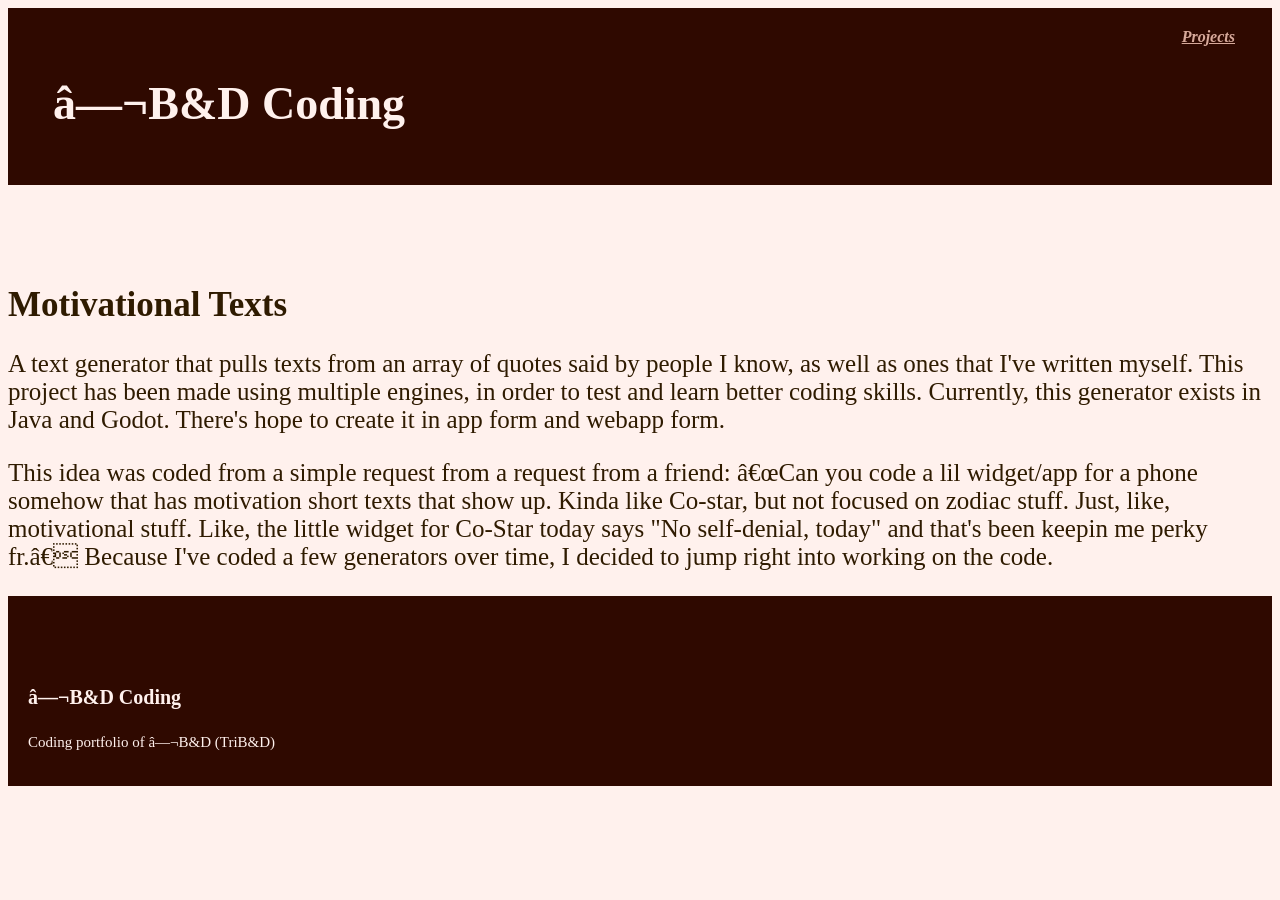
==== MotivationalTexts.html @ f4b2a8e6 "Revise project description in MotivationalTexts.html Updated the description of the motivational tex" ====
<!DOCTYPE html>
<html lang="en"
<head>
   <meta charset="utf-8/>
   <meta name="viewport" content="width=device-width, initial-scale=1.0"/>
        <link rel="stylesheet" href="styles.css">
	<title>◬B&D Coding</title>
</head>
<body>
<header>
   <nav>
      <div class="navigation-container">
         <ul>
           <li><a target="_blank" href="comics.html">Projects</a></li>
         </ul>
      </div>
   </nav>
	     <h1 class="headerh1">◬B&D Coding</h1>
</header>
<main>
	<!--BODY-->

    <h2>Motivational Texts</h2>
			<p>A text generator that pulls texts from an array of quotes said by people I know, as well as ones that I've written myself. This project has been made using multiple
					engines, in order to test and learn better coding skills. Currently, this generator exists in Java and Godot. There's hope to create it in app form and webapp form.</p>
			<p>This idea was coded from a simple request from a request from a friend: “Can you code a lil widget/app for a phone somehow that has motivation short texts that show up. Kinda like Co-star, but not focused on zodiac stuff. Just, like, motivational stuff. Like, the little widget for Co-Star today says "No self-denial, today" and that's been keepin me perky fr.”
			Because I've coded a few generators over time, I decided to jump right into working on the code.</p>
	
</main>
    <footer>
		<h3 class="footerh3">◬B&D Coding</h3>
       <p class="footerp">Coding portfolio of ◬B&D (TriB&D)</p>
    </footer>
</body>

</html>
---- styles.css ----
/*Figure out why there's space on the sides between the header and footer and the rest of the page.  
--Also want to make the footer wider, like on our other sites.--
--Also change the color of the links, because they're too close to the header bg color.--
--Also darken the header and footer colors.--
--Also find out how to not make the body text fall over onto the header.--
Find out how to make the columns have more space between them.*/

header{
   padding: 20px;
   /*margin-bottom: 25px;
   margin-right: 25px;
   margin-left: 25px;*/
   background-color: #2F0900; /*darkest color*/
}

.headerh1{
   text-align: left;
   font-size: 46px;
   background-color: #2F0900; /*darkest color*/
   color: #FFF1ED;
}

/*Navigation menu*/
nav{
  max-width: 1200px;
  margin: auto;
  display: flex;
  align-items: center;
}

nav .navigation-container{
  width: 100%;
}

nav .navigation-container ul{
  padding: 0px;
  margin: 0px;
  display: flex;
  justify-content: flex-end;
  align-items: center;
}

nav .navigation-container ul li{
  list-style: none;
  padding: 0px;
  margin: 0px;
}

nav .navigation-container ul li a{
  text-decoration: none:
  text-transform: uppercase;
  font-weight: 700;
  font-size: 16px;
  font-style: italic;
  padding: 10px 5px;
}


/*LINKS*/
a{
 color: #D7A99A;
}

a:visited{
  color: #F2CCBF;
}

a:hover{
  color: #6E554E;
}

a:active{
  color: #D7A99A;
}




/*HEADINGS*/
h1{
  font-size: 46px;
  color: #FFF1ED;
  margin-left: 25px;
  margin-right: 25px;
  margin-bottom: 35px;
}

h2{
  text-align: left;
  margin-top: 50px;
  font-size: 35px;
  background-color: #FFF1ED;
  margin-bottom: 25px;
  margin-top: 100px;
  color: #2F1B00;
}

h3{
  text-align: left;
  margin-top: 30px;
  font-size: 25px;
  background-color: #FFF1ED;
  margin-bottom: 25px;
  margin-top: 70px;
  color: #2F1B00;
}

.subheading{
  margin-top: 50px;
}



/*BODY TEXT*/
p{
  font-size: 25px;
  margin-top: 25px;
  background-color: #FFF1ED;
  color: #2F1B00;
}

body{
  height: 50%;
  background-color: #FFF1ED;
  font-family: "Times New Roman", Times, serif;
}


/*MEDIA*/
img{
  width: 100%;
 }

figcaption{
  margin-bottom: 20px;
  font-size: 12px;
  text-align: center;
  color: #491A00;
 }

video{
  width: 100%;
}


/*FOOTER*/
footer{
   padding: 20px;
   /*margin-bottom: 0px;
   margin-right: 0px;
   margin-left: 0px;*/
   background-color: #2F0900; /*darkest color*/
}

.footerp{
   text-align: left;
   font-size: 15px;
   background-color: #2F0900; /*darkest color*/
   color: #FFF1ED;
}

.footerh3{
   text-align: left;
   font-size: 20px;
   background-color: #2F0900; /*darkest color*/
   color: #FFF1ED;
}

/*COLUMNS*/
/*From educative.io - https://www.educative.io/answers/how-to-create-columns-in-html*/
   {
        box-sizing: border-box;
    }
    /* Set additional styling options for the columns */
    .column {
    float: left;
    }

    /* Set width length for the left, right and middle columns */
    .left {
    width: 35%;
    }

    .middle {
    width: 15%;
    }
    
    .right {
    width: 45%;
    }

    .row:after {
    content: "";
    display: table;
    clear: both;
    }
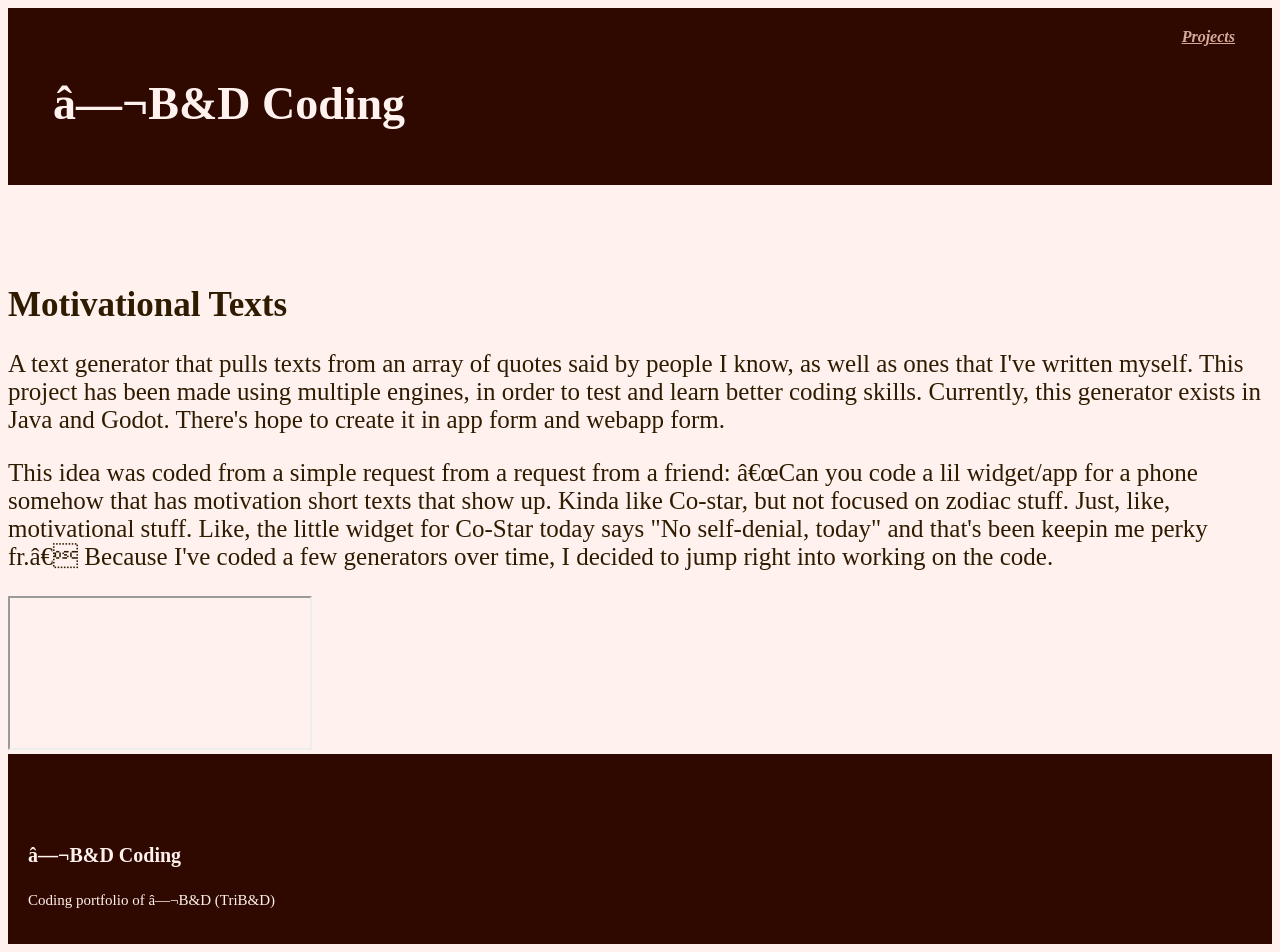
==== commit 8acf80ae: "Embed PDF in MotivationalTexts.html Added an embedded PDF for the Motivational Texts project." ====
--- a/MotivationalTexts.html
+++ b/MotivationalTexts.html
@@ -25,6 +25,10 @@
 					engines, in order to test and learn better coding skills. Currently, this generator exists in Java and Godot. There's hope to create it in app form and webapp form.</p>
 			<p>This idea was coded from a simple request from a request from a friend: “Can you code a lil widget/app for a phone somehow that has motivation short texts that show up. Kinda like Co-star, but not focused on zodiac stuff. Just, like, motivational stuff. Like, the little widget for Co-Star today says "No self-denial, today" and that's been keepin me perky fr.”
 			Because I've coded a few generators over time, I decided to jump right into working on the code.</p>
+
+
+	<!-- embedded pdf -->
+	<iframe src="./asset/images/pdf/Motivation-Text_PDF.pdf" title="The chaotic workings out of Motivational Texts"></iframe>
 	
 </main>
     <footer>
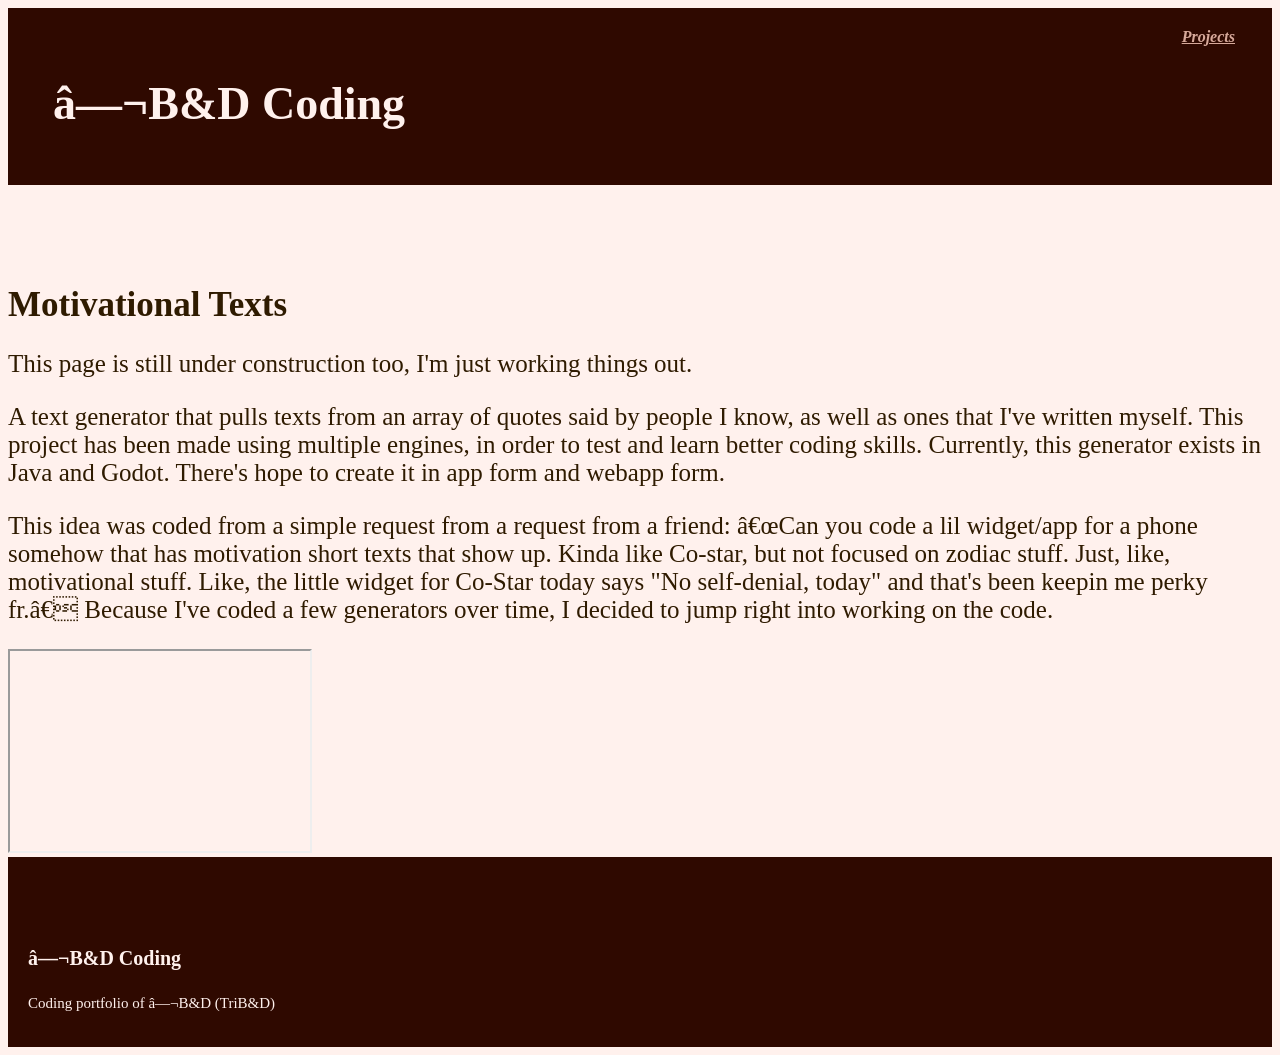
==== commit dd687042: "Add height and width to PDF iframe" ====
--- a/MotivationalTexts.html
+++ b/MotivationalTexts.html
@@ -21,6 +21,7 @@
 	<!--BODY-->
 
     <h2>Motivational Texts</h2>
+			<p>This page is still under construction too, I'm just working things out.</p>
 			<p>A text generator that pulls texts from an array of quotes said by people I know, as well as ones that I've written myself. This project has been made using multiple
 					engines, in order to test and learn better coding skills. Currently, this generator exists in Java and Godot. There's hope to create it in app form and webapp form.</p>
 			<p>This idea was coded from a simple request from a request from a friend: “Can you code a lil widget/app for a phone somehow that has motivation short texts that show up. Kinda like Co-star, but not focused on zodiac stuff. Just, like, motivational stuff. Like, the little widget for Co-Star today says "No self-denial, today" and that's been keepin me perky fr.”
@@ -28,7 +29,7 @@
 
 
 	<!-- embedded pdf -->
-	<iframe src="./asset/images/pdf/Motivation-Text_PDF.pdf" title="The chaotic workings out of Motivational Texts"></iframe>
+	<iframe src="./asset/images/pdf/Motivation-Text_PDF.pdf" height="200" width="300" title="The chaotic workings out of Motivational Texts"></iframe>
 	
 </main>
     <footer>
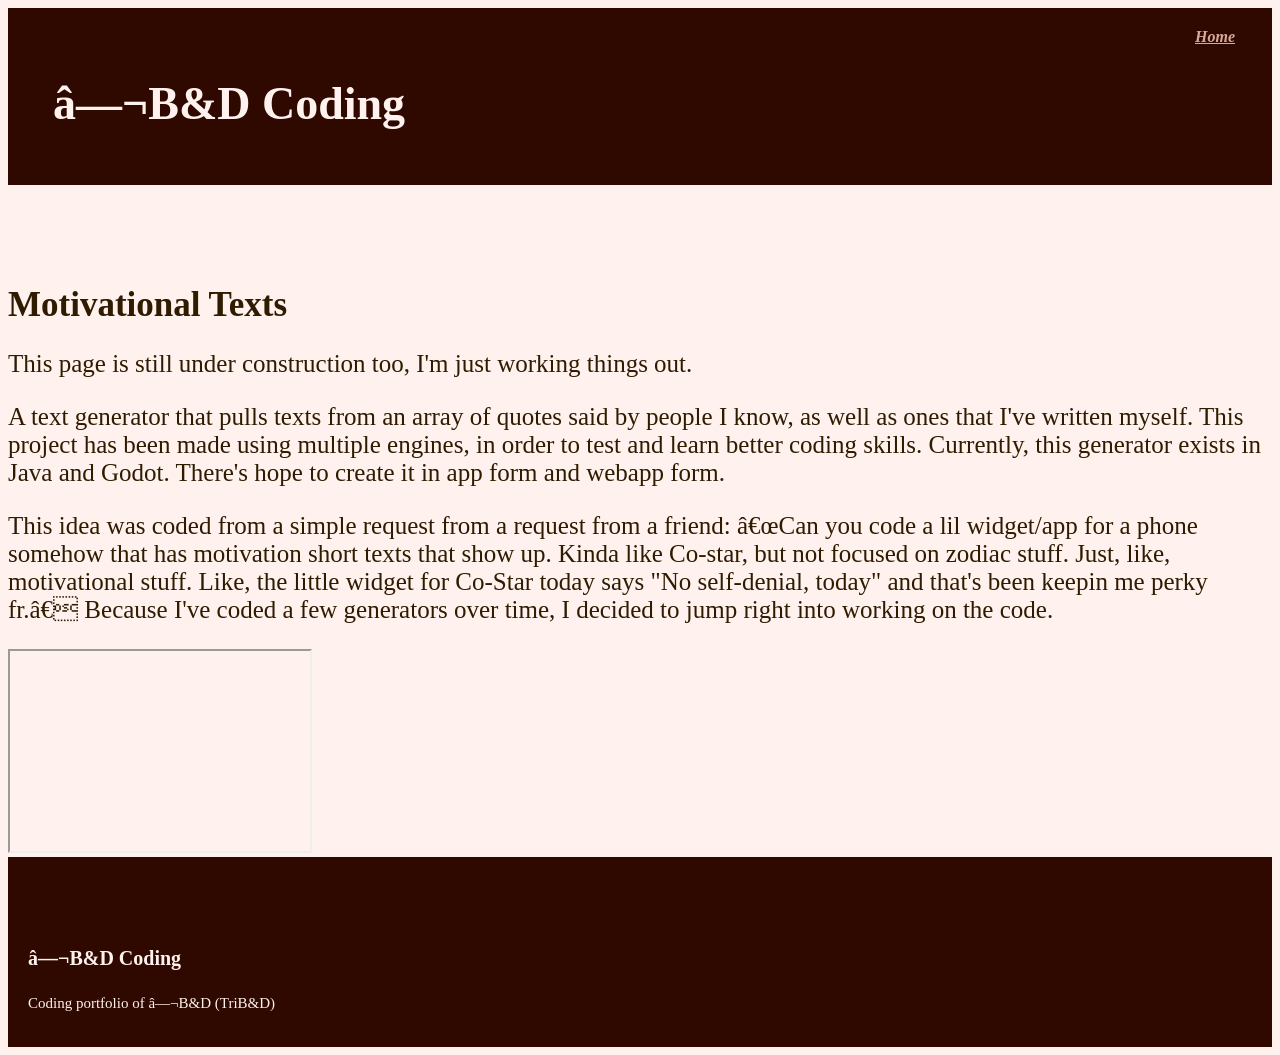
==== commit 278f549e: "Update navigation link from 'Projects' to 'Home'" ====
--- a/MotivationalTexts.html
+++ b/MotivationalTexts.html
@@ -11,7 +11,7 @@
    <nav>
       <div class="navigation-container">
          <ul>
-           <li><a target="_blank" href="comics.html">Projects</a></li>
+           <li><a target="_blank" href="index.html">Home</a></li>
          </ul>
       </div>
    </nav>
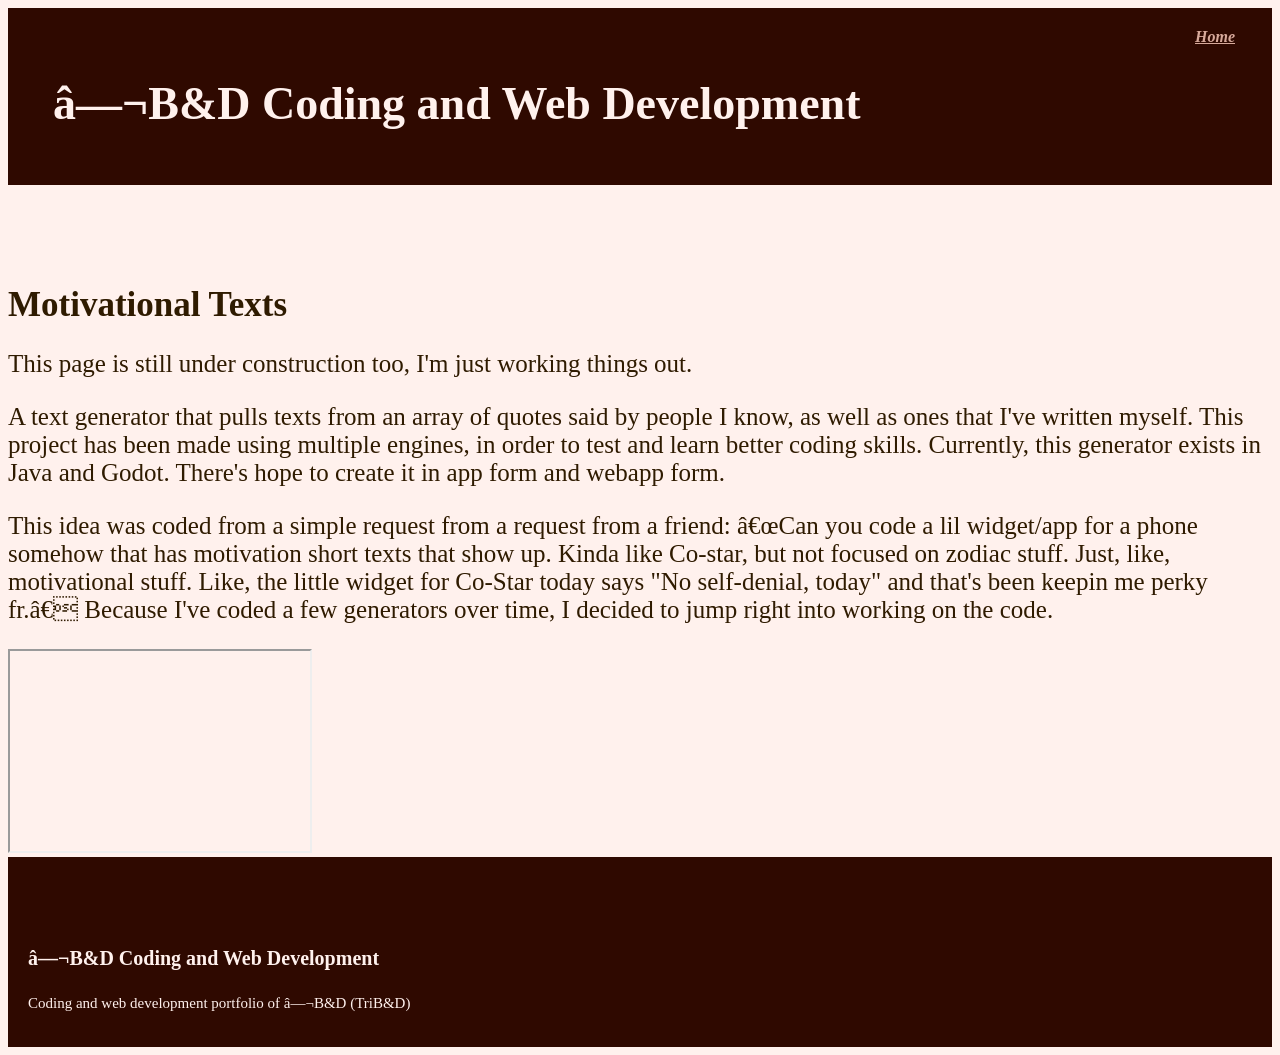
==== commit fa0b5559: "Update MotivationalTexts.html" ====
--- a/MotivationalTexts.html
+++ b/MotivationalTexts.html
@@ -4,7 +4,7 @@
    <meta charset="utf-8/>
    <meta name="viewport" content="width=device-width, initial-scale=1.0"/>
         <link rel="stylesheet" href="styles.css">
-	<title>◬B&D Coding</title>
+	<title>◬B&D Coding and Web Development</title>
 </head>
 <body>
 <header>
@@ -15,7 +15,7 @@
          </ul>
       </div>
    </nav>
-	     <h1 class="headerh1">◬B&D Coding</h1>
+	     <h1 class="headerh1">◬B&D Coding and Web Development</h1>
 </header>
 <main>
 	<!--BODY-->
@@ -33,8 +33,8 @@
 	
 </main>
     <footer>
-		<h3 class="footerh3">◬B&D Coding</h3>
-       <p class="footerp">Coding portfolio of ◬B&D (TriB&D)</p>
+		<h3 class="footerh3">◬B&D Coding and Web Development</h3>
+       <p class="footerp">Coding and web development portfolio of ◬B&D (TriB&D)</p>
     </footer>
 </body>
 
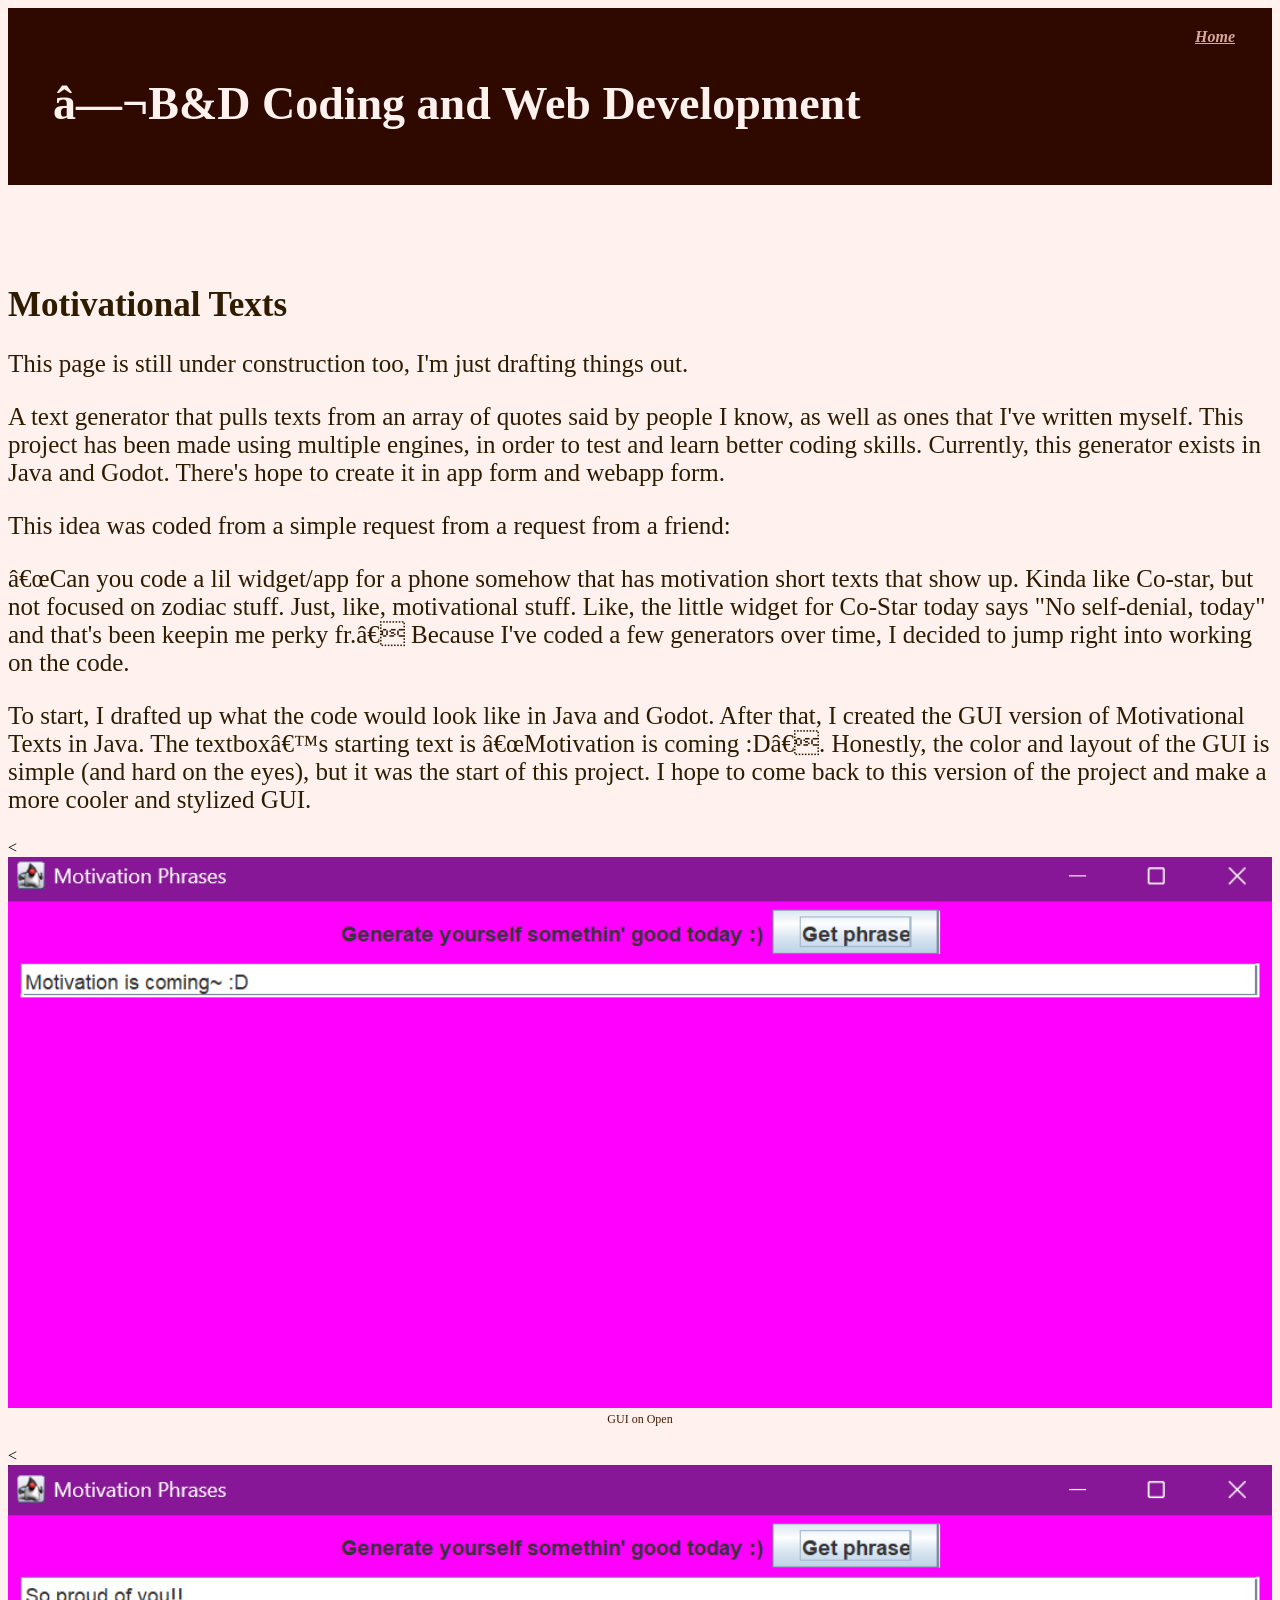
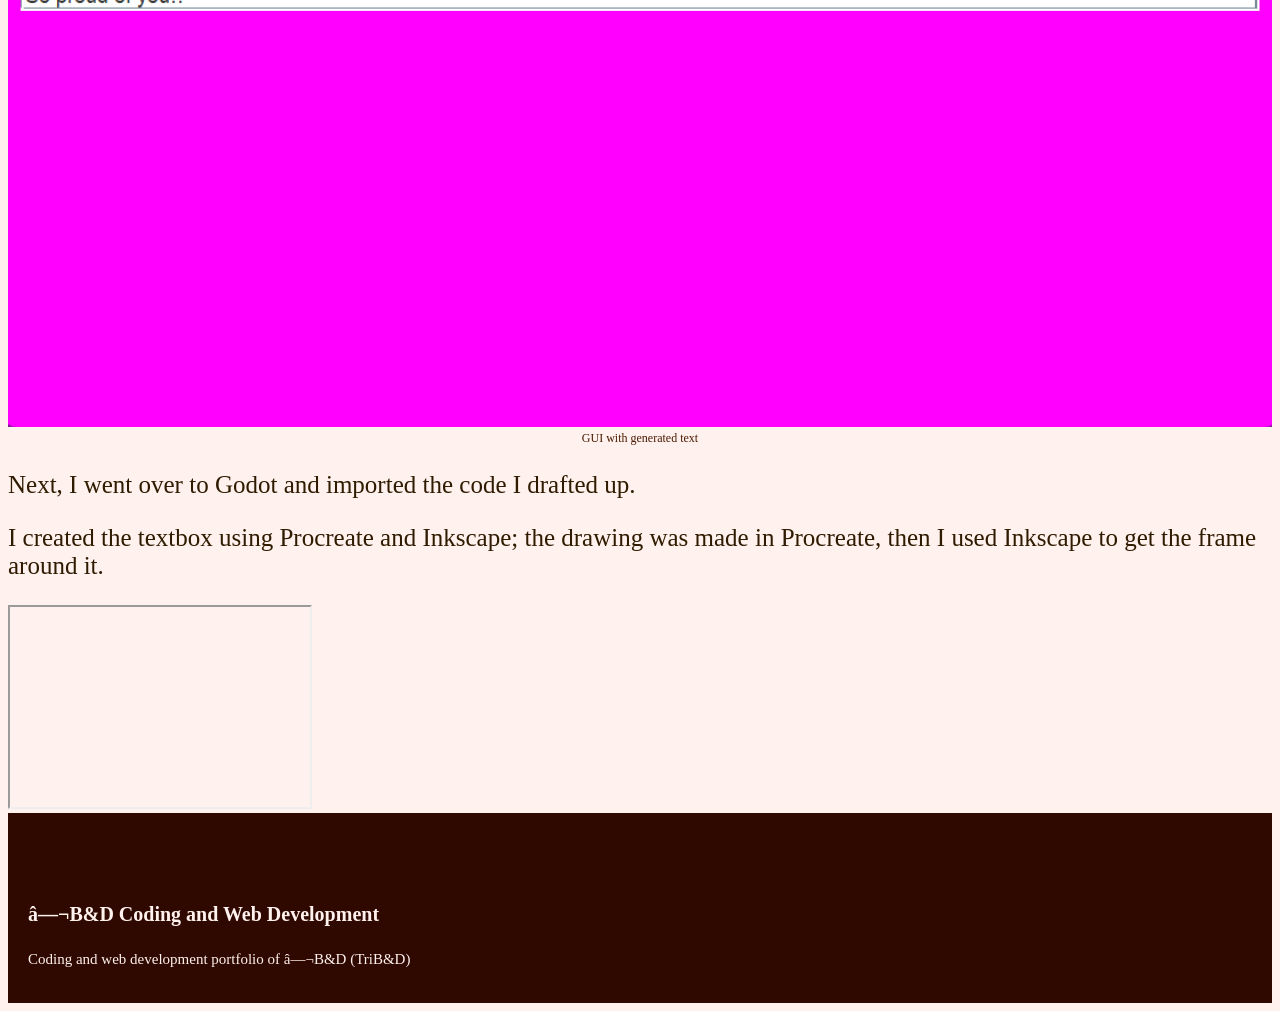
==== commit 9fb1eaf6: "Update MotivationalTexts.html" ====
--- a/MotivationalTexts.html
+++ b/MotivationalTexts.html
@@ -21,12 +21,25 @@
 	<!--BODY-->
 
     <h2>Motivational Texts</h2>
-			<p>This page is still under construction too, I'm just working things out.</p>
-			<p>A text generator that pulls texts from an array of quotes said by people I know, as well as ones that I've written myself. This project has been made using multiple
+			<p>This page is still under construction too, I'm just drafting things out.</p>
+			<p>
+				A text generator that pulls texts from an array of quotes said by people I know, as well as ones that I've written myself. This project has been made using multiple
 					engines, in order to test and learn better coding skills. Currently, this generator exists in Java and Godot. There's hope to create it in app form and webapp form.</p>
-			<p>This idea was coded from a simple request from a request from a friend: “Can you code a lil widget/app for a phone somehow that has motivation short texts that show up. Kinda like Co-star, but not focused on zodiac stuff. Just, like, motivational stuff. Like, the little widget for Co-Star today says "No self-denial, today" and that's been keepin me perky fr.”
-			Because I've coded a few generators over time, I decided to jump right into working on the code.</p>
-
+			<p>This idea was coded from a simple request from a request from a friend:
+			</p>
+			<p>
+				“Can you code a lil widget/app for a phone somehow that has motivation short texts that show up. Kinda like Co-star, but not focused on zodiac stuff. Just, like, motivational stuff. Like, the little widget for Co-Star today says "No self-denial, today" and that's been keepin me perky fr.”
+			Because I've coded a few generators over time, I decided to jump right into working on the code.
+			</p>
+			<p>
+				To start, I drafted up what the code would look like in Java and Godot. After that, I created the GUI version of Motivational Texts in Java. The textbox’s starting text is “Motivation is coming :D”. Honestly, the color and layout of the GUI is simple (and hard on the eyes), but it was the start of this project. I hope to come back to this version of the project and make a more cooler and stylized GUI.
+			</p>
+			<<img src="./asset/images/fin_GUI_on_open.png" alt="GUI on open">
+           		 <figcaption>GUI on Open</figcaption>
+			<<img src="./asset/images/fin_GUI_text_generated.png" alt="GUI with generated text">
+           		 <figcaption>GUI with generated text</figcaption>
+			<p>Next, I went over to Godot and imported the code I drafted up.</p>
+			<p>I created the textbox using Procreate and Inkscape; the drawing was made in Procreate, then I used Inkscape to get the frame around it.</p>
 
 	<!-- embedded pdf -->
 	<iframe src="./asset/images/pdf/Motivation-Text_PDF.pdf" height="200" width="300" title="The chaotic workings out of Motivational Texts"></iframe>
--- a/styles.css
+++ b/styles.css
@@ -19,6 +19,7 @@
    background-color: #2F0900; /*darkest color*/
    color: #FFF1ED;
 }
+
 
 /*Navigation menu*/
 nav{
@@ -95,6 +96,11 @@
   color: #2F1B00;
 }
 
+.centeredh2
+{
+  text-align:center;
+}
+
 h3{
   text-align: left;
   margin-top: 30px;
@@ -124,6 +130,7 @@
   background-color: #FFF1ED;
   font-family: "Times New Roman", Times, serif;
 }
+
 
 
 /*MEDIA*/
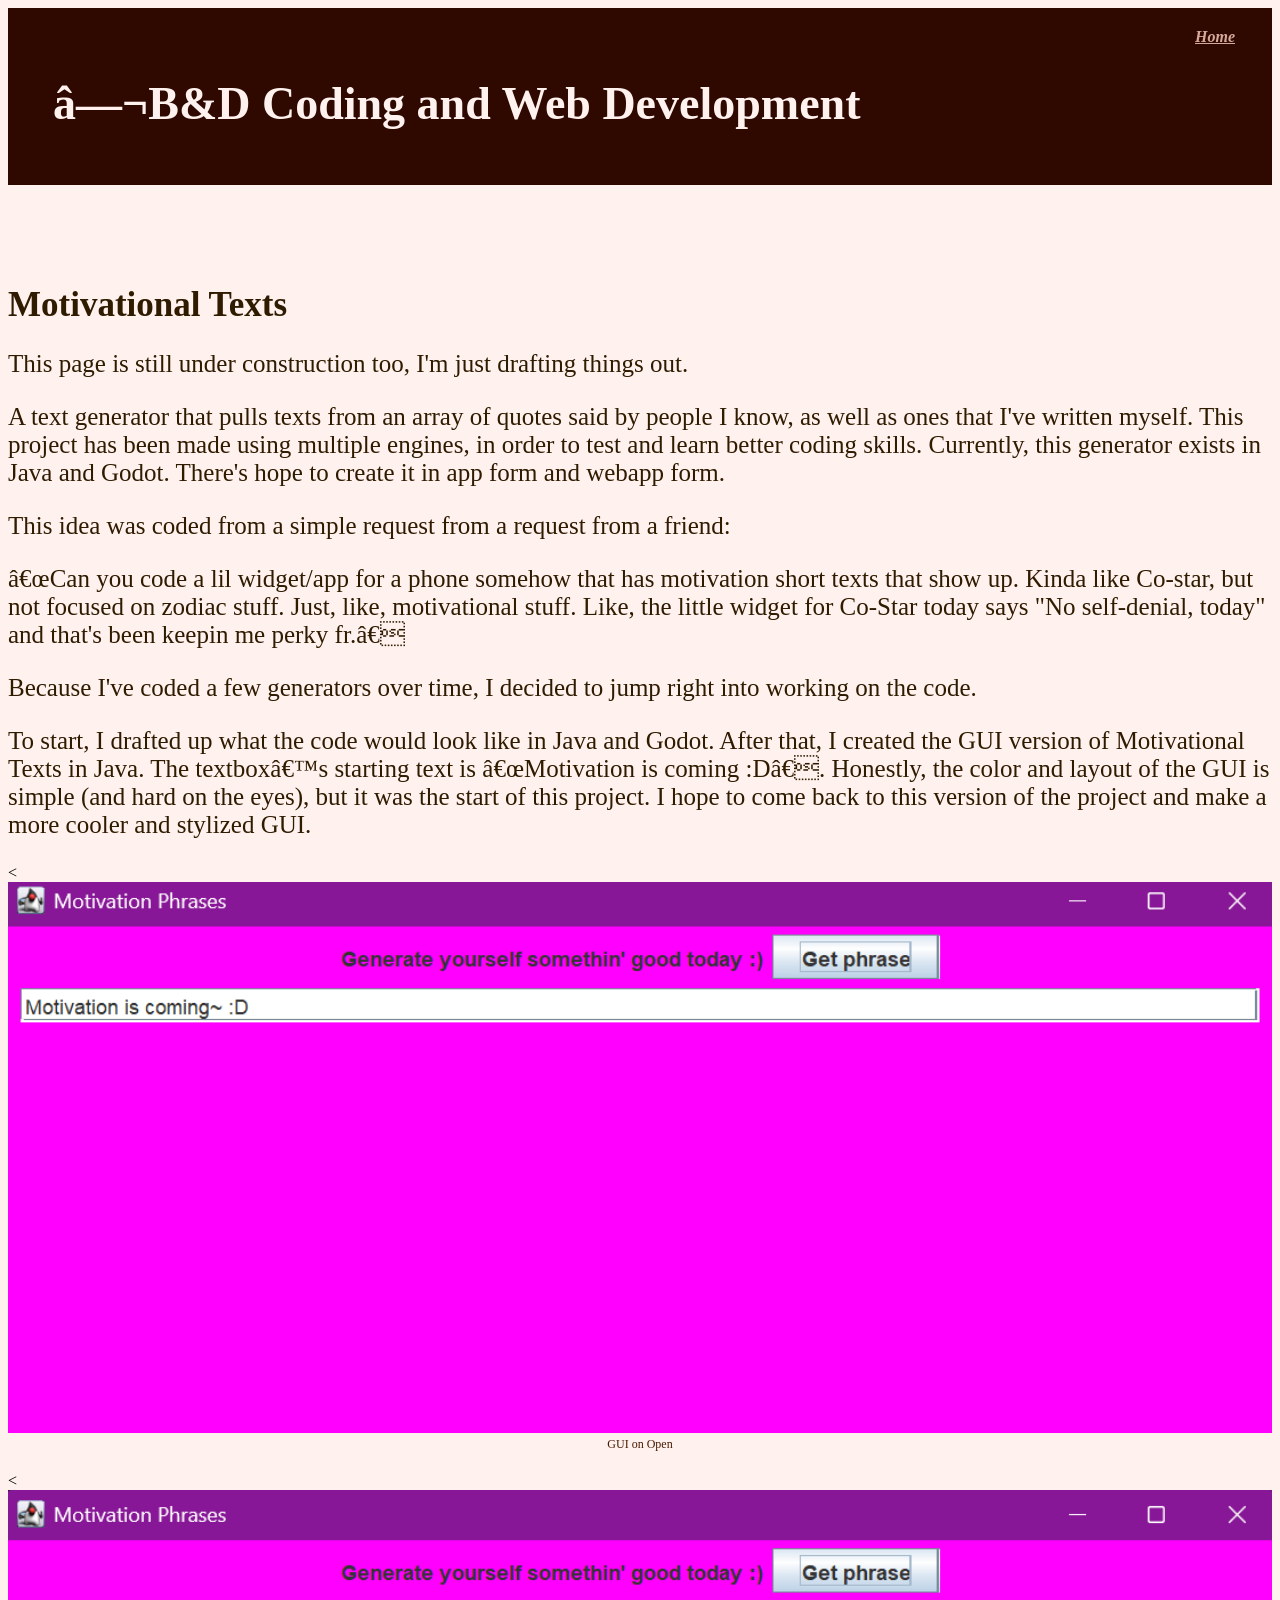
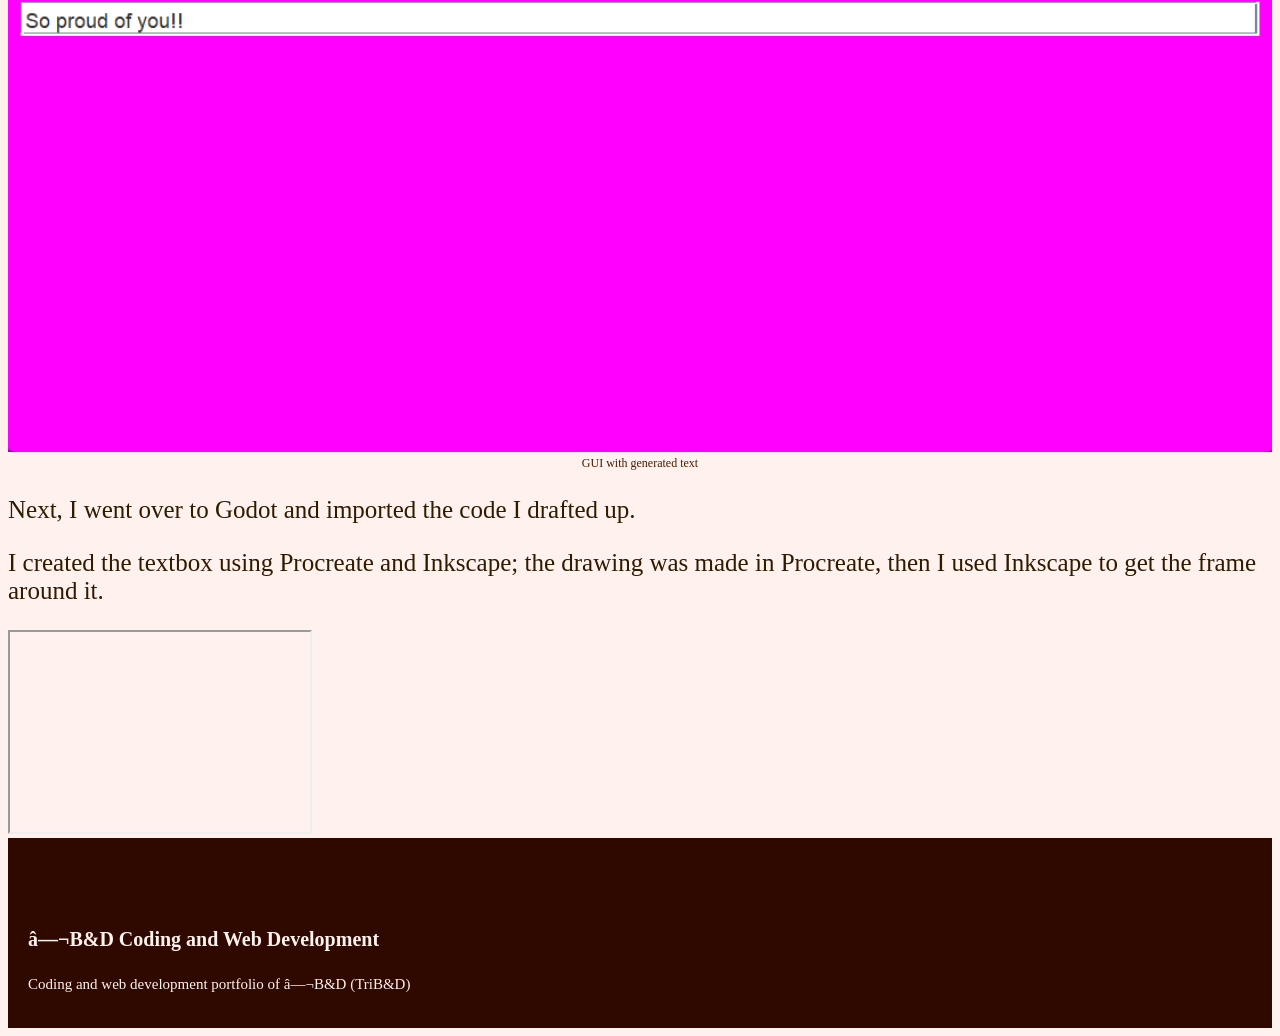
==== commit f0114c37: "Update MotivationalTexts.html" ====
--- a/MotivationalTexts.html
+++ b/MotivationalTexts.html
@@ -29,8 +29,8 @@
 			</p>
 			<p>
 				“Can you code a lil widget/app for a phone somehow that has motivation short texts that show up. Kinda like Co-star, but not focused on zodiac stuff. Just, like, motivational stuff. Like, the little widget for Co-Star today says "No self-denial, today" and that's been keepin me perky fr.”
-			Because I've coded a few generators over time, I decided to jump right into working on the code.
 			</p>
+			<p>Because I've coded a few generators over time, I decided to jump right into working on the code.</p>
 			<p>
 				To start, I drafted up what the code would look like in Java and Godot. After that, I created the GUI version of Motivational Texts in Java. The textbox’s starting text is “Motivation is coming :D”. Honestly, the color and layout of the GUI is simple (and hard on the eyes), but it was the start of this project. I hope to come back to this version of the project and make a more cooler and stylized GUI.
 			</p>
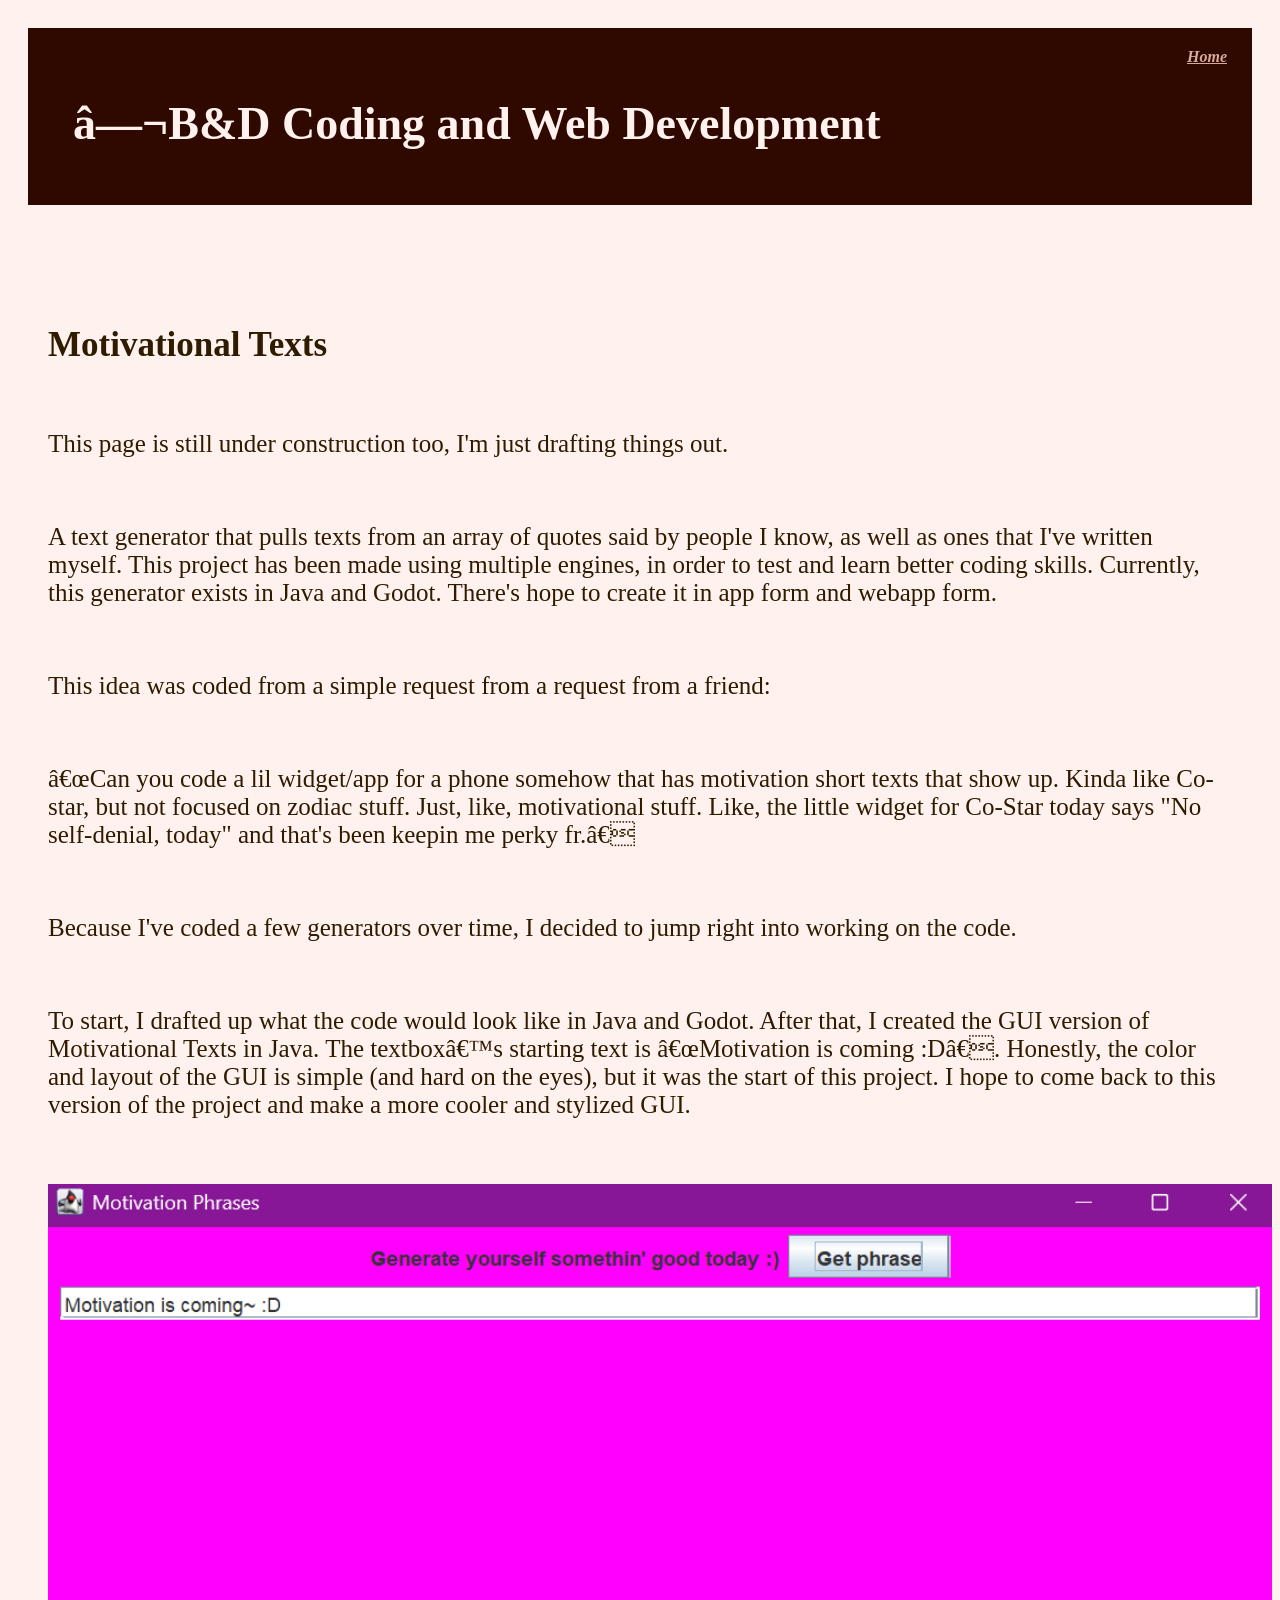
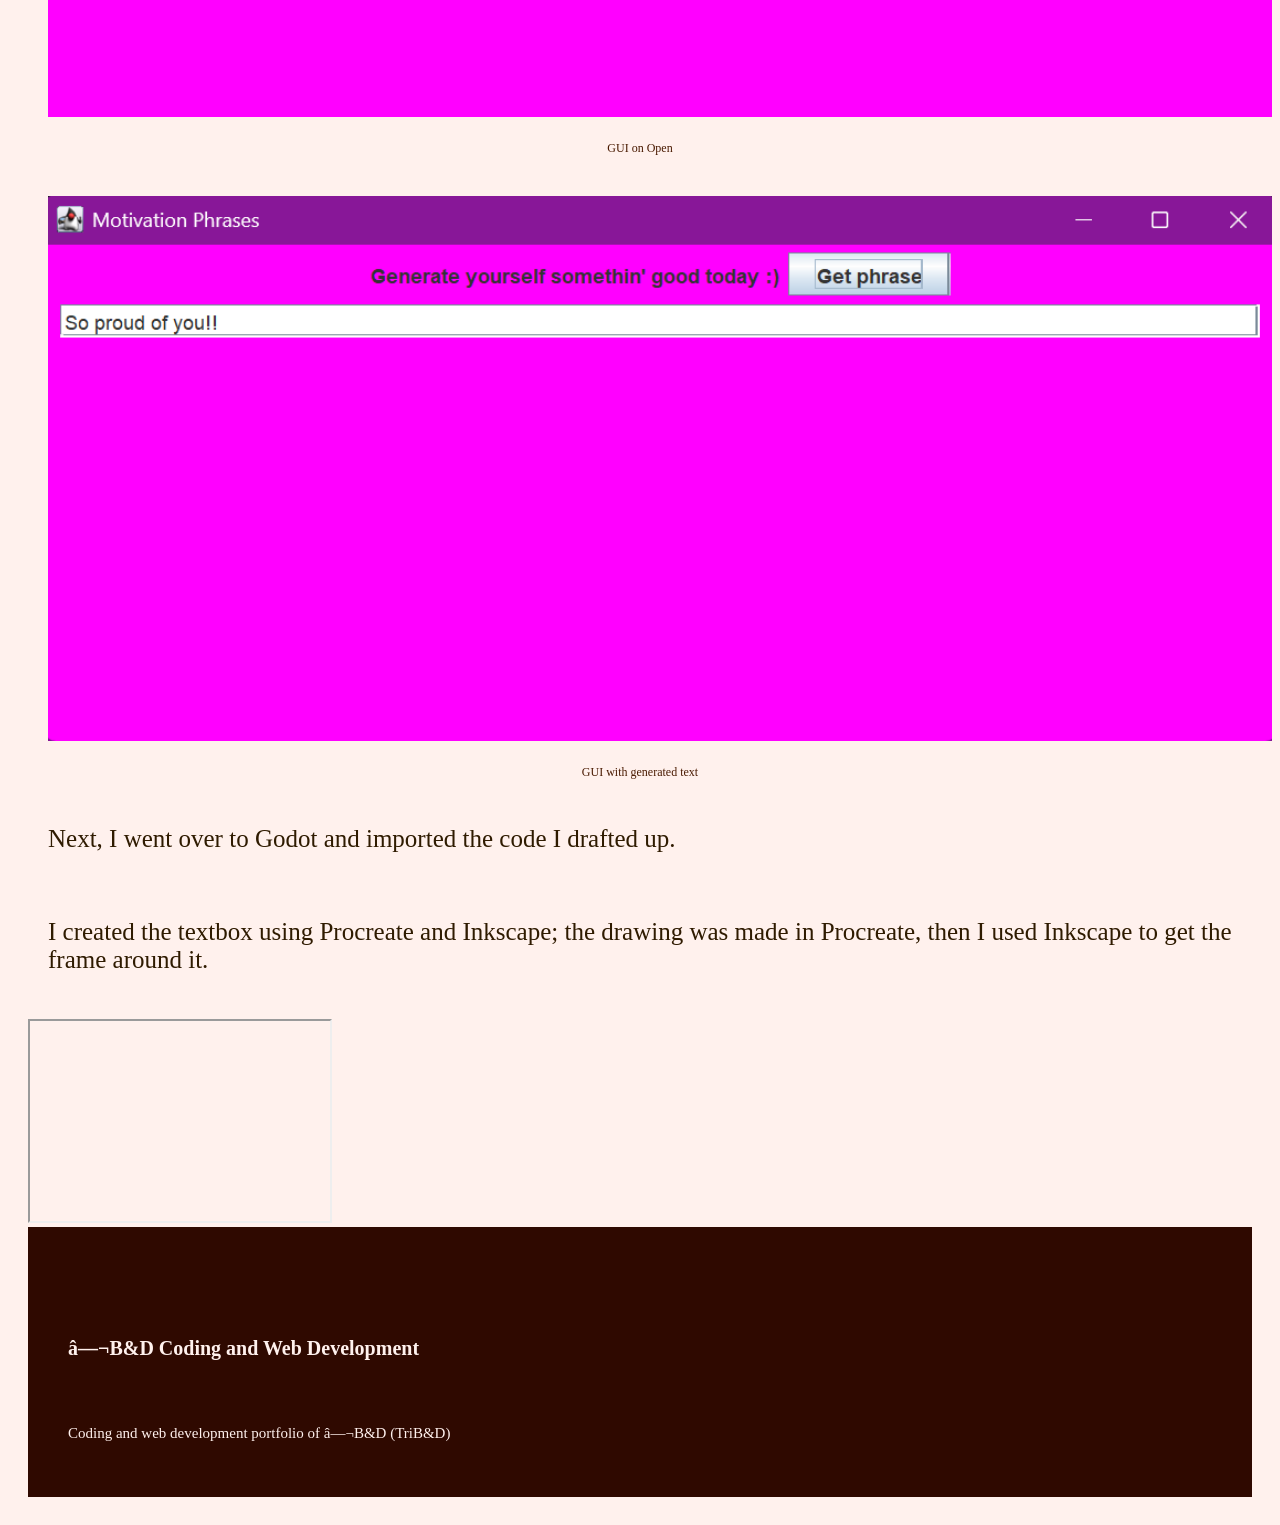
==== commit 34b796e1: "Update MotivationalTexts.html" ====
--- a/MotivationalTexts.html
+++ b/MotivationalTexts.html
@@ -34,9 +34,9 @@
 			<p>
 				To start, I drafted up what the code would look like in Java and Godot. After that, I created the GUI version of Motivational Texts in Java. The textbox’s starting text is “Motivation is coming :D”. Honestly, the color and layout of the GUI is simple (and hard on the eyes), but it was the start of this project. I hope to come back to this version of the project and make a more cooler and stylized GUI.
 			</p>
-			<<img src="./asset/images/fin_GUI_on_open.png" alt="GUI on open">
+			<img src="./asset/images/fin_GUI_on_open.png" alt="GUI on open">
            		 <figcaption>GUI on Open</figcaption>
-			<<img src="./asset/images/fin_GUI_text_generated.png" alt="GUI with generated text">
+			<img src="./asset/images/fin_GUI_text_generated.png" alt="GUI with generated text">
            		 <figcaption>GUI with generated text</figcaption>
 			<p>Next, I went over to Godot and imported the code I drafted up.</p>
 			<p>I created the textbox using Procreate and Inkscape; the drawing was made in Procreate, then I used Inkscape to get the frame around it.</p>
--- a/styles.css
+++ b/styles.css
@@ -94,6 +94,7 @@
   margin-bottom: 25px;
   margin-top: 100px;
   color: #2F1B00;
+   padding: 20px;
 }
 
 .centeredh2
@@ -109,6 +110,7 @@
   margin-bottom: 25px;
   margin-top: 70px;
   color: #2F1B00;
+   padding: 20px;
 }
 
 .subheading{
@@ -123,12 +125,14 @@
   margin-top: 25px;
   background-color: #FFF1ED;
   color: #2F1B00;
+   padding: 20px;
 }
 
 body{
   height: 50%;
   background-color: #FFF1ED;
   font-family: "Times New Roman", Times, serif;
+   padding: 20px;
 }
 
 
@@ -136,6 +140,7 @@
 /*MEDIA*/
 img{
   width: 100%;
+ padding: 20px;
  }
 
 figcaption{
